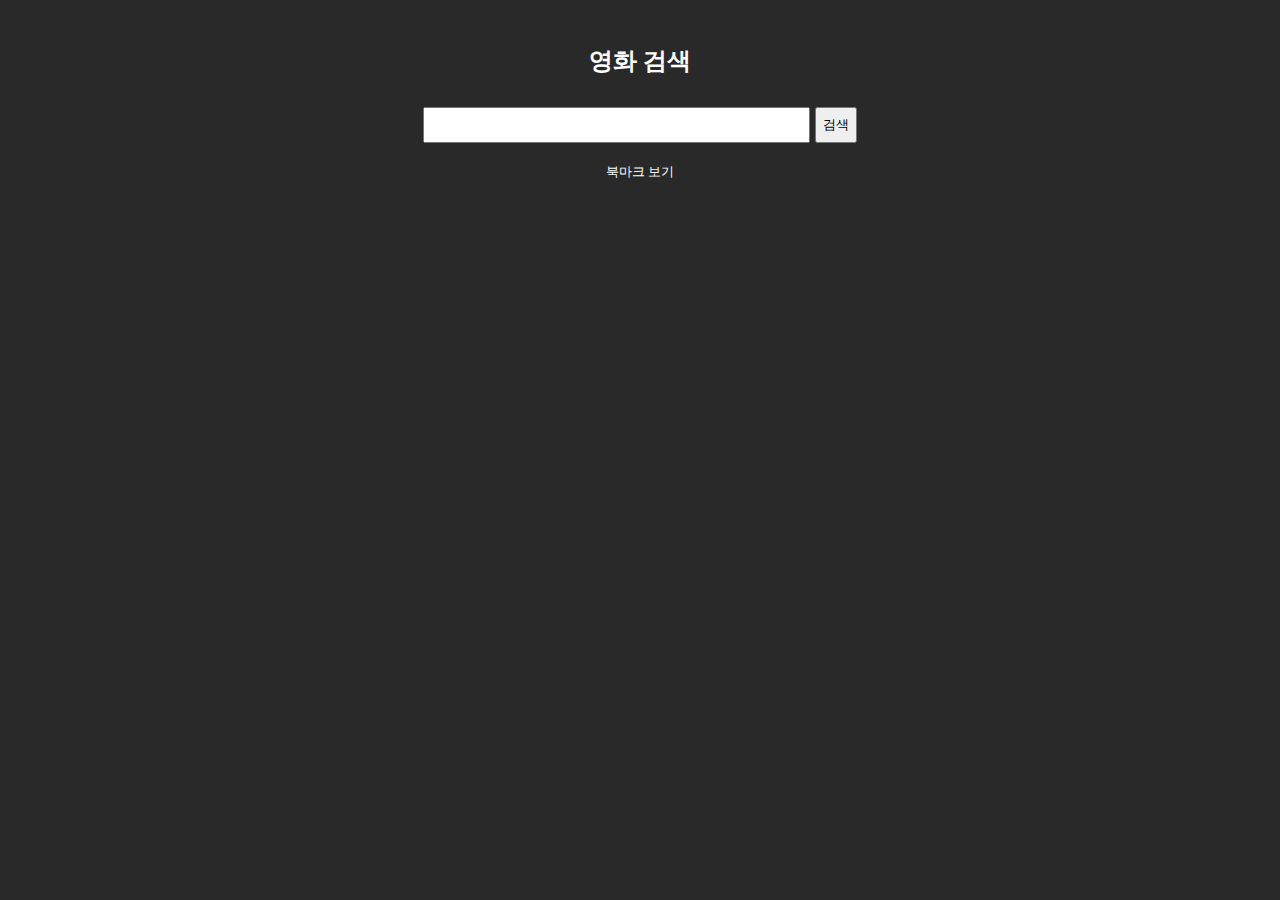
==== HTML/movie.html @ dc4ba1e1 "폴더 생성" ====
<!DOCTYPE html>
<html lang="en">
<head>
    <meta charset="UTF-8">
    <meta name="viewport" content="width=device-width, initial-scale=1.0">
    <title>Movie Site</title>
    <link rel="stylesheet" href="../CSS/style.css">
</head>
<body>
    <div class="search">
        <h2>영화 검색</h2>
        <div class="search-line">
            <input type="text" id="search-input">
            <button id="search-btn">검색</button>
        </div>
        <button id="bookmark-btn">북마크 보기</button>
    </div>

    <section id="movie-list"></section>

    <script src="../Script/main.js"></script>
</body>
</html>
---- CSS/style.css ----
body {
    background-color: rgb(41, 41, 41);
}

.search {
    color: white;
    display: flex;
    flex-direction: column;
    justify-content: center;
    text-align: center;
    height: 200px;
    gap: 10px;
}

.search-line {
    display: flex;
    justify-content: center;
    gap: 5px;
}

#search-input {
    width: 30%;
    height: 30px;
}

#bookmark-btn {
    background-color: transparent;
    color: white;
    border: none;
    padding: 10px;
    cursor: pointer;
    display: block;
    width: 100%;
    border-radius: 5px;
    text-align: center;
}

#movie-list {
    width: 80%;
    display: flex;
    flex-wrap: wrap;
    justify-content: center;
    margin: 20px auto 20px auto;
}

.movie-card {
    align-items: center;
    background-color: white;
    border-radius: 10px;
    box-shadow: 0 4px 8px rgba(0, 0, 0, 0.1);
    margin: 10px;
    width: 320px;
    overflow: hidden;
    text-align: left;
    cursor: pointer;
}

.movie-card > h3, .movie-card > p {
    margin: 20px;
}
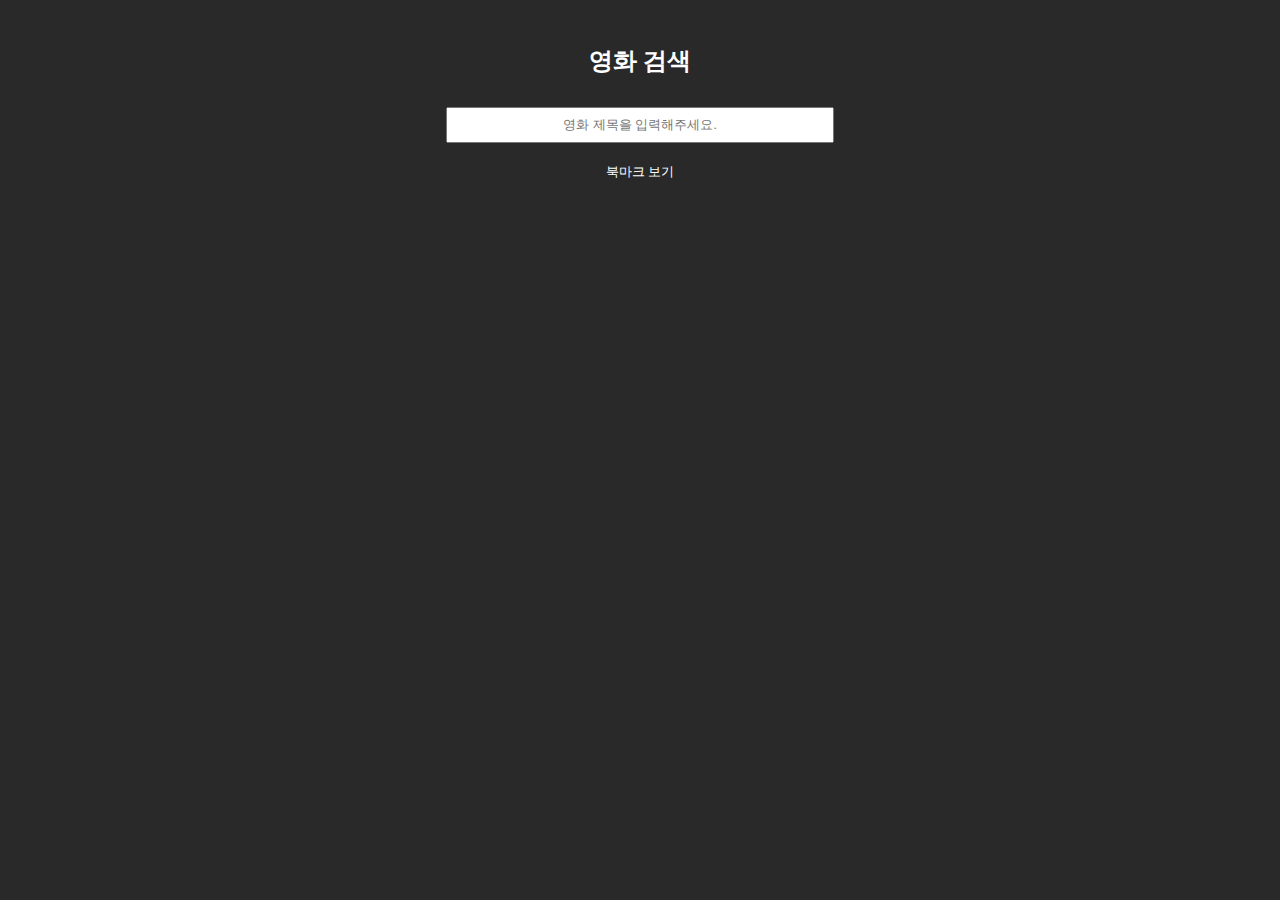
==== commit 19c91ff4: "검색 기능 구현" ====
--- a/HTML/movie.html
+++ b/HTML/movie.html
@@ -1,18 +1,17 @@
 <!DOCTYPE html>
 <html lang="en">
+
 <head>
     <meta charset="UTF-8">
     <meta name="viewport" content="width=device-width, initial-scale=1.0">
     <title>Movie Site</title>
     <link rel="stylesheet" href="../CSS/style.css">
 </head>
+
 <body>
     <div class="search">
         <h2>영화 검색</h2>
-        <div class="search-line">
-            <input type="text" id="search-input">
-            <button id="search-btn">검색</button>
-        </div>
+        <input type="text" id="search-input" placeholder="영화 제목을 입력해주세요.">
         <button id="bookmark-btn">북마크 보기</button>
     </div>
 
@@ -20,4 +19,5 @@
 
     <script src="../Script/main.js"></script>
 </body>
+
 </html>--- a/CSS/style.css
+++ b/CSS/style.css
@@ -12,13 +12,9 @@
     gap: 10px;
 }
 
-.search-line {
-    display: flex;
-    justify-content: center;
-    gap: 5px;
-}
-
 #search-input {
+    text-align: center;
+    align-self: center;
     width: 30%;
     height: 30px;
 }
@@ -59,5 +55,15 @@
     margin: 20px;
 }
 
+.empty-movie {
+    display: flex;
+    flex-direction: column;
+    align-items: center;
+}
+
+.empty-movie > p {
+    margin: 10px auto 0px auto;
+}
 
 
+
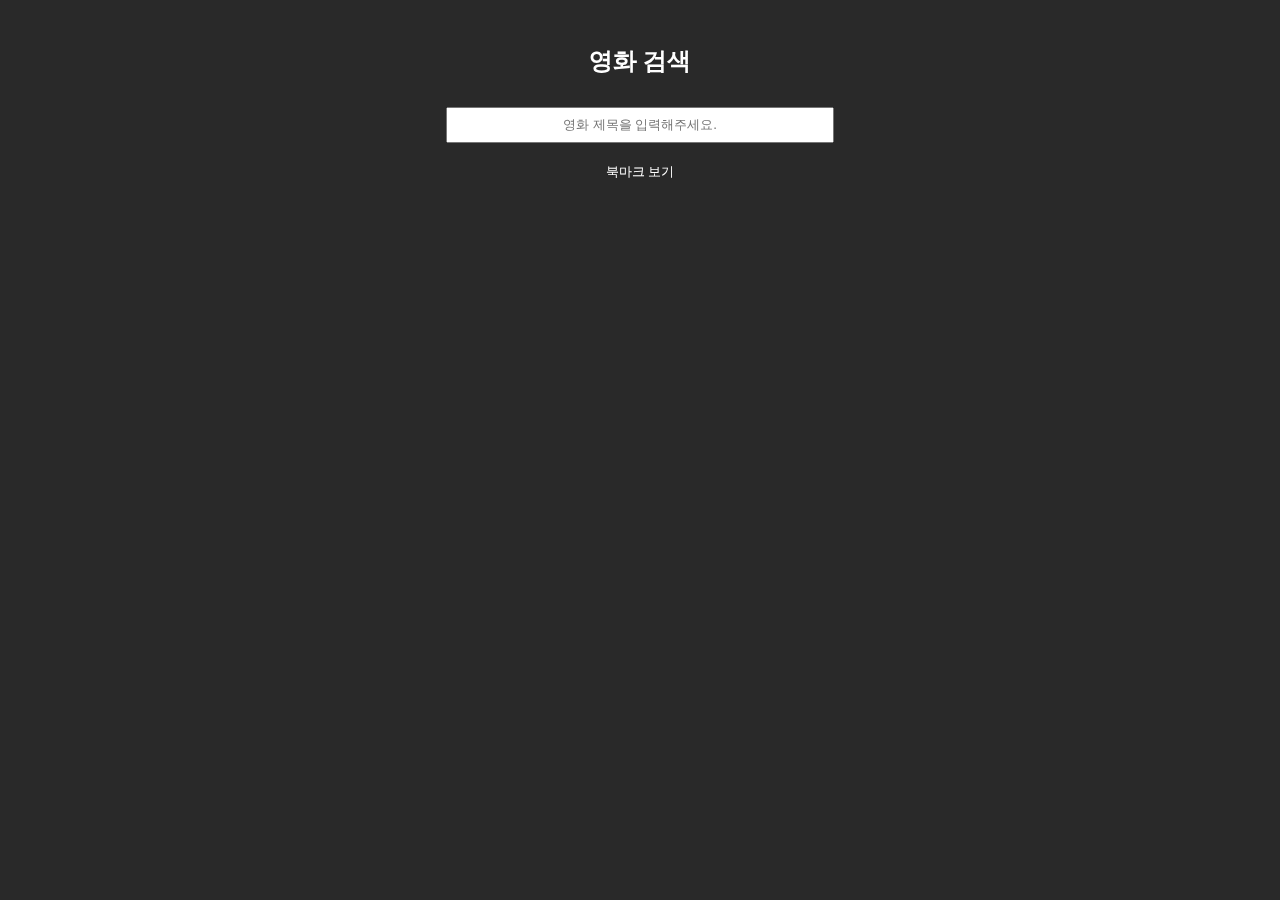
==== commit 4be0554d: "모달창 초기 세팅" ====
--- a/HTML/movie.html
+++ b/HTML/movie.html
@@ -17,6 +17,18 @@
 
     <section id="movie-list"></section>
 
+    <div class="background">
+        <div class="modal">
+            <div class="popup" id="movie-detail">
+                <button id="modal-close">X</button>
+                <img id="modal-img" src="">
+                <h2 id="modal-title"></h2>
+                <div id="modal-contents"></div>
+                <div id="modal-vote-average"></div>
+            </div>
+        </div>
+    </div>
+
     <script src="../Script/main.js"></script>
 </body>
 
--- a/CSS/style.css
+++ b/CSS/style.css
@@ -65,5 +65,87 @@
     margin: 10px auto 0px auto;
 }
 
+/* 모달 */
+.background {
+    position: fixed;
+    top: 0;
+    left: 0;
+    width: 100%;
+    height: 100vh;
+    background-color: rgba(0, 0, 0, 0.7);
+    z-index: 1000;
+
+    /* 숨기기 */
+    opacity: 0;
+    z-index: -1;
+
+    display: flex;
+    justify-content: center;
+}
+
+.show {
+    opacity: 1;
+    z-index: 1000;
+    transition: all 0.5s;
+}
+
+.modal {
+    position: relative;
+    width: 100%;
+    height: 100%;
+}
+
+.popup {
+    display: flex;
+    flex-direction: column;
+    justify-content: space-between;
+
+    position: absolute;
+    top: 50%;
+    left: 50%;
+    background-color: black;
+    border: 1px solid white;
+    color: white;
+    box-shadow: 0 2px 7px rgba(0, 0, 0, 0.3);
+
+    /* 모달 사이즈 */
+    width: 600px;
+    height: 600px;
+
+    /* 초기에 약간 아래에 배치 */
+    transform: translate(-50%, -40%);
+
+    border-radius: 10px;
+}
+
+.show .popup {
+    transform: translate(-50%, -50%);
+    transition: all 0.5s;
+}
+
+#popupname,
+#popupcontent {
+    display: flex;
+    justify-content: center;
+    gap: 5px;
+}
+
+.popup > button {
+    height: 5%;
+    color: white;
+    background-color: transparent;
+    align-self: flex-end;
+    border: none;
+    cursor: pointer;
+    margin-right: 10px;
+}
+
+.popup > img {
+    width: 40%;
+    height: 60%;
+}
 
 
+
+
+
